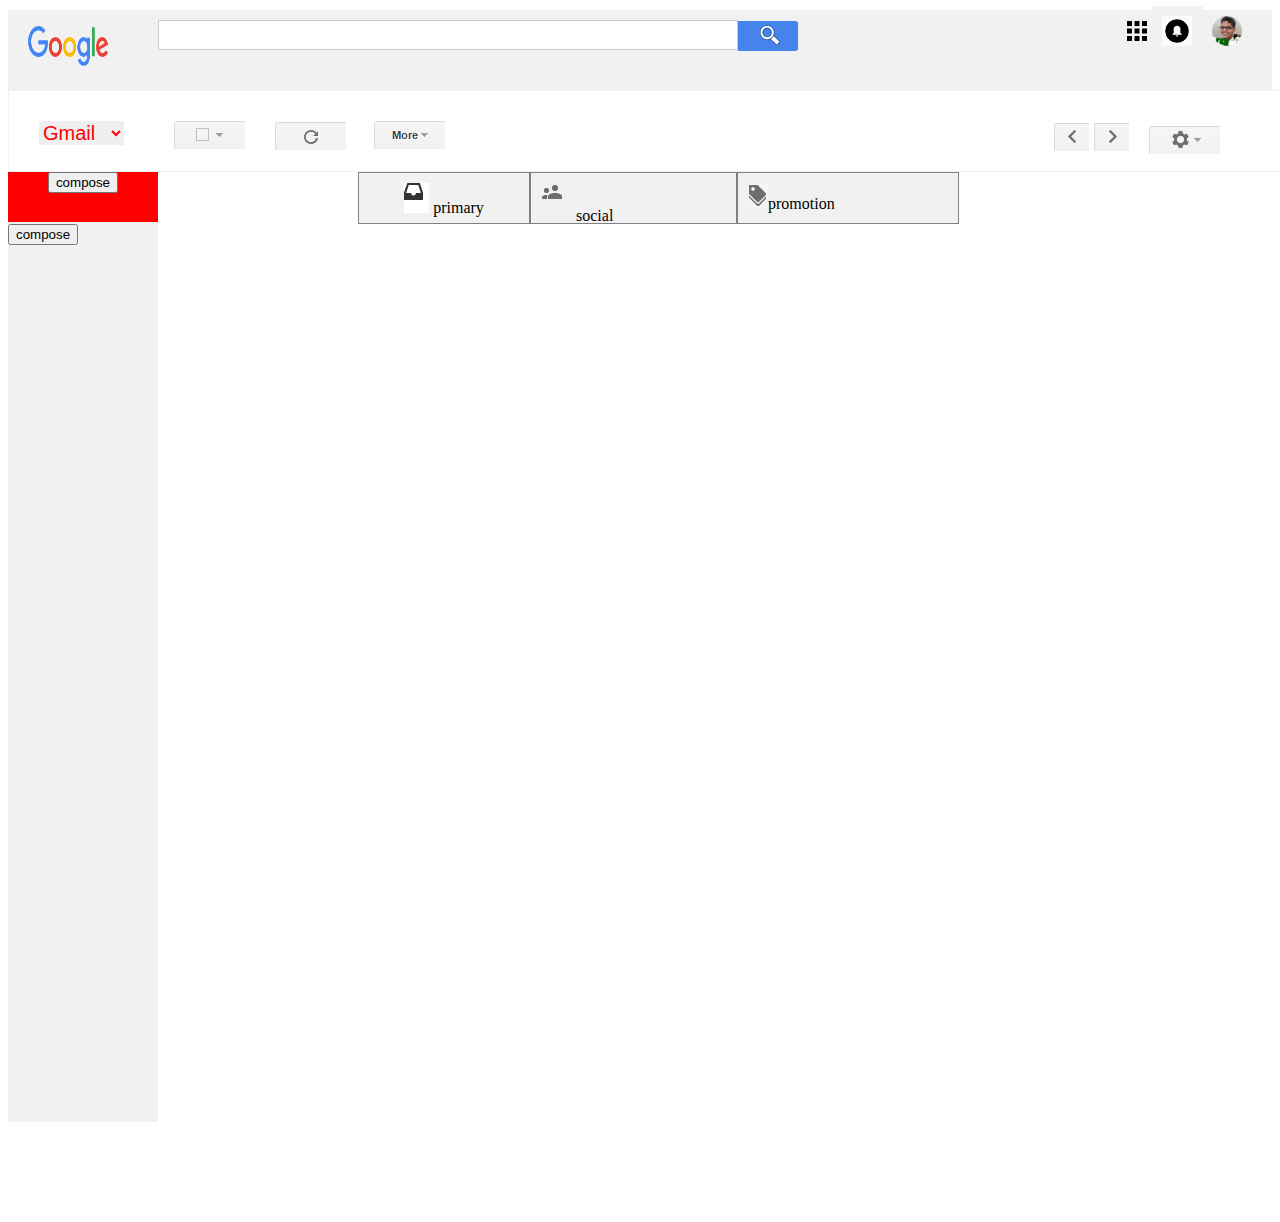
==== index.html @ ad140dbc "gmail assignment" ====
<!DOCTYPE html>
<html lang="en">
<head>
    <meta charset="UTF-8">
    <title>g mail</title>
  <link rel="stylesheet" href="css/style.css">
  
</head>
<body>
    <!--start of header-->
        <header>
            <div id ="input">
                <input type="text"><input type="submit"> 
            </div>
            <div id="logo">
             <img src="./images/logo.png" title="google">
            </div>
            <div id="me">
                <img src="./images/me.jpg" title="google account mubashir alisiddiqui">
            </div>
            <div id="notification">
                <img src="./images/bell1.jpg" title="google notification">
            </div>
            <div id="apps">
                <img src="./images/apps.png" title="google apps">
            </div>
            <div class="clear"></div>

			</div>

			
        </header>
<!--end of header-->

        <div id="container">
            <div class="menu">
                <select>
                    <option>Gmail</option>
                    <option>contact</option>
                    <option>task</option>
                
                    
                </select>
                <div id="icons">
                    <!--icon of list option-->
                    <div class="option">
                        
                        <input type="image" src="./images/list.png">

                        
                    </div>
                     <!--icon of refresh-->

                    <div class="refresh">

                        <input type="image" src="./images/refresh.png">
                    </div>
                    <div class="more">
                        <input type="image" src="./images/more.png">
                    </div>
                 <div class="forwardback">
                    <input type="image" src="./images/back.png">
                    <input type="image" src="./images/next.png">
                   </div>
                   <div class="setting">
                       <input type="image" src="./images/setting.png">
                   </div>
                 </div>
           </div>
           <div id="tab_bar">
               <div class="compose">
                   <button >compose</button>
               </div>
               <div class="primary">
                   <input type="image" src="./images/primary.png"><span> primary</span>
               </div>
               <div class="social">
                   <input type="image" src="./images/social.png"><span>social</span>
               </div>
               <div class="promotion">
                   <input type="image" src="./images/promo.png"><span>promotion</span>
               </div>
           </div>
           
               <aside>
                   <button>compose</button>
               </aside>
                

           
        </div>
</body>
</html>
---- css/style.css ----
header{width: 100%;
        height: 80px;
        background:#f1f1f1;
     position: relative;
}
#container{background-color:#fff;
        width: 100%;
        min-height: 1000px;

}
#input {width:  40.5em;
        height:2.9em;
      
        margin-left: 150px;
        position: relative;
        margin-top: 10px;
       
        
}
#input input[type="text"]{height: 30px;
	width: 580px;
        margin-top: 10px;
	border:1px solid rgba(0,0,0,.2);
	padding: 2%;
	background-image: url(./images/arrow.png);
	background-repeat: no-repeat;
	background-size: 4.5%;
	background-position: right;
	box-sizing:border-box;
	font-size: 16px;
                       
                       
                       
}
#input input[type="submit"]{width: 60px;
	background-color:#4683ea;
	height: 30px;
	color: transparent;
	border-top-right-radius: 3px;
	border-bottom-right-radius: 3px;
	border:none;
	background-image: url(../images/search.png);
	background-repeat: no-repeat;
	background-size: 25px;
	background-position: center;

}


 





                   


#logo{
        
    position:absolute;
    height: 200px;
    width: 200px;
    top: 1px;
    float: left;
    
        
}

#logo img{width:80px;
height: 40px;

margin: 15px 0 15px 20px;
    
}
header #me{width: 100px;
           height: 100px;
           float: right;
           margin-right: 20px;
           margin-top: -50px;
}
header #me img{border-radius: 100px;
              float: right;
              margin: 10px;
              width: 30px;
               height: 30px;
              
  
  }
 

                     
 
 

header #notification img{
                         width: 30px;
                         height: 30px;
                          background-color: #f1f1f1;;
                          float: right;
                         margin-top: -50px;
                         margin-right: -50px;
                         padding: 10px;
                         
 


}
header #apps{width: 30px;
            height: 30px;
            float: right;

}

header #apps img{width: 30px;
                height: 30px;
                float: right;
                margin-top: -40px;
                

}
*.clear{clear: both;}


#container{width: 100%;
           min-height: 900px;
         




}
.menu{width: 100%;
      height: 20px;
      border:1px solid #f1f1f1;
      background-color:white;
      padding: 30px;
      font-size: 20px;
      

}
.menu select{color: red;
        
        border: none;
        font-size: 20px;
        float: left;

}

.option  {     
               width: 100px;
                float: left;
                margin-left: 50px;
                
                padding: 0px;

}
.refresh{      width: 100px;
                margin: 0px;
                padding: 0px;

                float: left;}



 .forwardback {width: 100px;
              padding-left: 680px; 
              margin-top: -31px;
              float: left;}


  .setting{width: 100px;
              padding-left: 1110px; 
              margin-top: -30px;
              float: left;}
           


#tab_bar{
        width: 100%;
        
        height: 50px;

}

.compose{float: left;
         width: 150px;
         height: 50px;
         font-size: 16px;
         font-family: sans-serif;
         font-weight: bold;
         border: none;
         text-align: center;
         color: white;
         background: red;


}

  .primary{margin-left: 200px;
          width: 150px;
          height: 30px;
          text-align: center;
          padding: 10px;
          background-color:#f1f1f1;
           border: 1px solid gray;
          float: left;}



  .social{float: left;
         border: 1px solid gray;
          height: 30px;
          width: 200px;
          padding: 5px 0px 15px 5px;
          background-color: #f1f1f1;
          
  }





  .promotion{float: left;
          width: 200px;
           border: 1px solid gray;
          height: 30px;
          background-color: #f1f1f1;
          
          padding: 10px;
         
  
  
  }
  

   aside{width: 150px;
            height:900px;
            background-color:#f1f1f1;
            margin-bottom: 100px;


}
button{margin-bottom: 100px;}
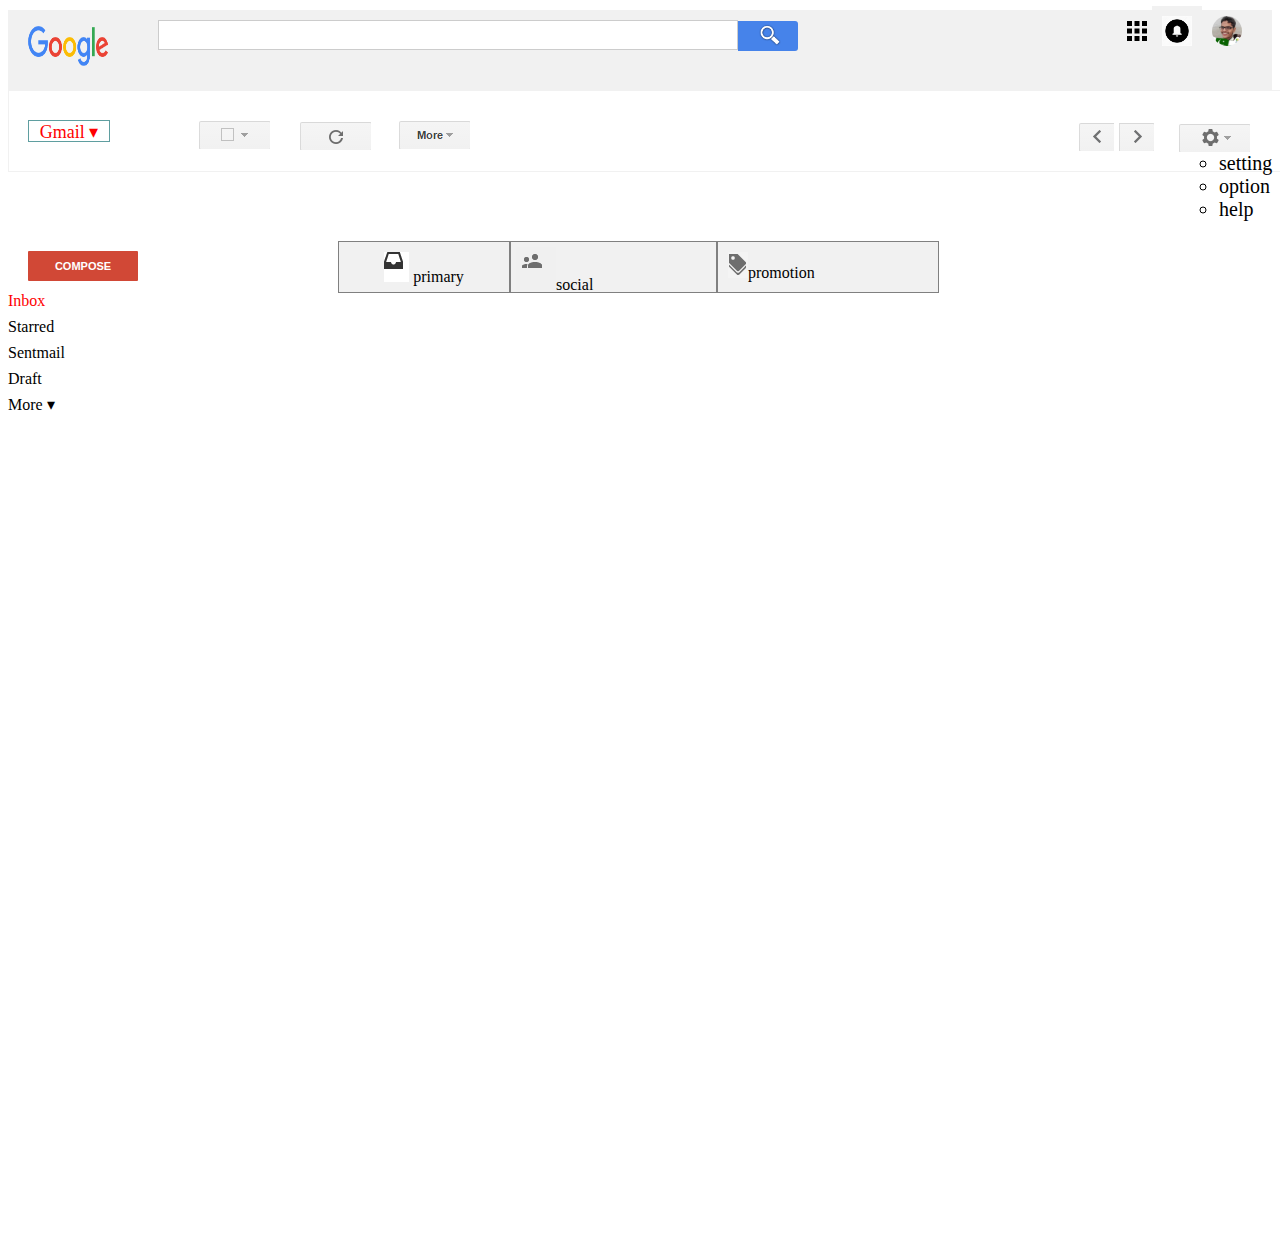
==== commit 99161acc: "updation in gmail" ====
--- a/index.html
+++ b/index.html
@@ -2,8 +2,13 @@
 <html lang="en">
 <head>
     <meta charset="UTF-8">
-    <title>g mail</title>
+     <title>Inbox(85)-mubashir22ali..</title>
+
+
+
   <link rel="stylesheet" href="css/style.css">
+  <link rel="icon" href="./images/favicon.ico" type="image/x-icon">
+ 
   
 </head>
 <body>
@@ -34,14 +39,22 @@
 
         <div id="container">
             <div class="menu">
-                <select>
-                    <option>Gmail</option>
-                    <option>contact</option>
-                    <option>task</option>
-                
+             
+
+                <div id="icons">
+
+                     
+               <ul class="dropdown">
+                    <li class="gmail" ><a href="#">  Gmail &#9662</a>
+                    <ul class="submenu">
+                        <li class=""="gmail" ><a href="#">  Gmail</a
+                         <li><a href="#"> contact</a></li>
+                         <li><a href="#"> task</a></li>
+                    </ul>
+                    </li>
                     
-                </select>
-                <div id="icons">
+                </ul
+              
                     <!--icon of list option-->
                     <div class="option">
                         
@@ -63,13 +76,21 @@
                     <input type="image" src="./images/next.png">
                    </div>
                    <div class="setting">
-                       <input type="image" src="./images/setting.png">
-                   </div>
+                       <ul class="service-list">
+                            <li class="imgsetting" > <a href=""><img src="./images/setting.png"  /></a>
+                          <ul>
+                            <li>setting</li>
+                            <li>option</li>
+                            <li>help</li>
+                          </ul>
+                            </li>
+                        </ul>
+                                        </div>
                  </div>
            </div>
            <div id="tab_bar">
                <div class="compose">
-                   <button >compose</button>
+                  <button>compose</button>
                </div>
                <div class="primary">
                    <input type="image" src="./images/primary.png"><span> primary</span>
@@ -83,7 +104,26 @@
            </div>
            
                <aside>
-                   <button>compose</button>
+                   <ul id="drop_nav">
+                       <li id="inbox1"><a href="#">  inbox</a></li>
+                       <li> <a href="#">starred </a></li>
+                       <li> <a href="#"> sentmail</a>  </li>
+                       <li> <a href="#">draft</a></li>
+                       <li><a href="#"> more <span>&#9662;</span></a>
+                       
+                       <ul class="less">
+                           
+                         
+                           <li><a href="#">imortant</a> </li>
+                           <li><a href="#">chat </a> </li>
+                           <li><a href="#">all mail</a> </li>
+                           <li><a href="#"><b>spam</b> </a> </li>
+                           <li><a href="#">trash</a></li>
+                           <li><a href="#">categories <span>&#9656</span></a></li>
+                       </ul>
+                       </li>
+                   </ul>
+                   
                </aside>
                 
 
--- a/css/style.css
+++ b/css/style.css
@@ -135,22 +135,62 @@
       border:1px solid #f1f1f1;
       background-color:white;
       padding: 30px;
+      position: relative;
       font-size: 20px;
-      
-
-}
-.menu select{color: red;
-        
-        border: none;
-        font-size: 20px;
-        float: left;
-
+
+}
+ul.dropdown .gmail a{color: red;
+         font-size: 18px;
+         text-align: center;
+}
+
+
+
+ul.dropdown{outline: 1px solid cadetblue;
+                padding: 0px ;
+
+}
+  ul.dropdown,ul.submenu{ float: left;;
+                display: block;
+                width: 80px;
+                height: 20px;
+                margin-top: 0px;
+                margin-left: -10px;
+               list-style: none;
+        
+}
+
+ul.dropdown li{
+             position: relative;
+
+                       
+}
+
+ul.dropdown a{display: block;
+            
+
+              background-color: white;
+              width: 80px;
+              height: 20px;
+              text-decoration: none;
+}
+ul.submenu li{background-color: lightblue;
+
+}
+ul.submenu li:hover a{background-color: lightgray;}
+
+
+ul.dropdown ul.submenu{display: none;}
+
+ul.dropdown li:hover ul.submenu {display:block;
+                                
+                                
 }
 
 .option  {     
                width: 100px;
                 float: left;
-                margin-left: 50px;
+                margin-left: 90px;
                 
                 padding: 0px;
 
@@ -170,10 +210,19 @@
 
 
   .setting{width: 100px;
-              padding-left: 1110px; 
+              padding-left: -110px; 
               margin-top: -30px;
               float: left;}
-           
+
+   .service-list {
+    list-style-type: none;
+    margin-left:0px;
+    padding-left:0px;
+    display: inline-block;
+}
+     .service-list img{float: left;
+                        margin-top: -20px;
+     }      
 
 
 #tab_bar{
@@ -183,19 +232,27 @@
 
 }
 
-.compose{float: left;
-         width: 150px;
-         height: 50px;
-         font-size: 16px;
+.compose button{float: left;
+         width: 110px;
+         height: 30px;
+         font-size: 11px;
          font-family: sans-serif;
          font-weight: bold;
          border: none;
          text-align: center;
          color: white;
-         background: red;
-
-
-}
+         margin-top: 10px;
+         margin-left: 20px;
+         background-color: #d14836;
+         border-radius: 1px;
+         text-transform: uppercase;
+
+
+}
+.compose button:hover{background-color:#BA0734;
+                      
+}
+
 
   .primary{margin-left: 200px;
           width: 150px;
@@ -236,9 +293,54 @@
 
    aside{width: 150px;
             height:900px;
-            background-color:#f1f1f1;
+            background-color:white;
             margin-bottom: 100px;
 
 
 }
-button{margin-bottom: 100px;}+
+ul#drop_nav li#inbox1 a{color: red ;}
+ ul#drop_nav,ul.less{list-style: none;
+                        padding: 0px;
+                        text-transform: capitalize;
+                        text-decoration: none;
+    }
+
+
+ul#drop_nav ul.less{line-height: 2px;}
+ul#drop_nav li{position: relative;
+                width: 90px;
+                margin-top: 10px;
+               
+            
+}
+
+ ul#drop_nav a {
+                display: block;
+                text-decoration:none;
+                color: black;
+                line-height: 1em;
+                width: 85px;
+                height: 70
+                
+ }
+
+
+
+
+
+
+ ul#drop_nav li:hover > a{background-color: lightgray;
+
+ 
+ }
+ul#drop_nav ul.less{visibility: hidden;
+                    position: absolute;
+}
+
+
+ul#drop_nav li:hover .less{visibility: visible;
+                            
+
+
+}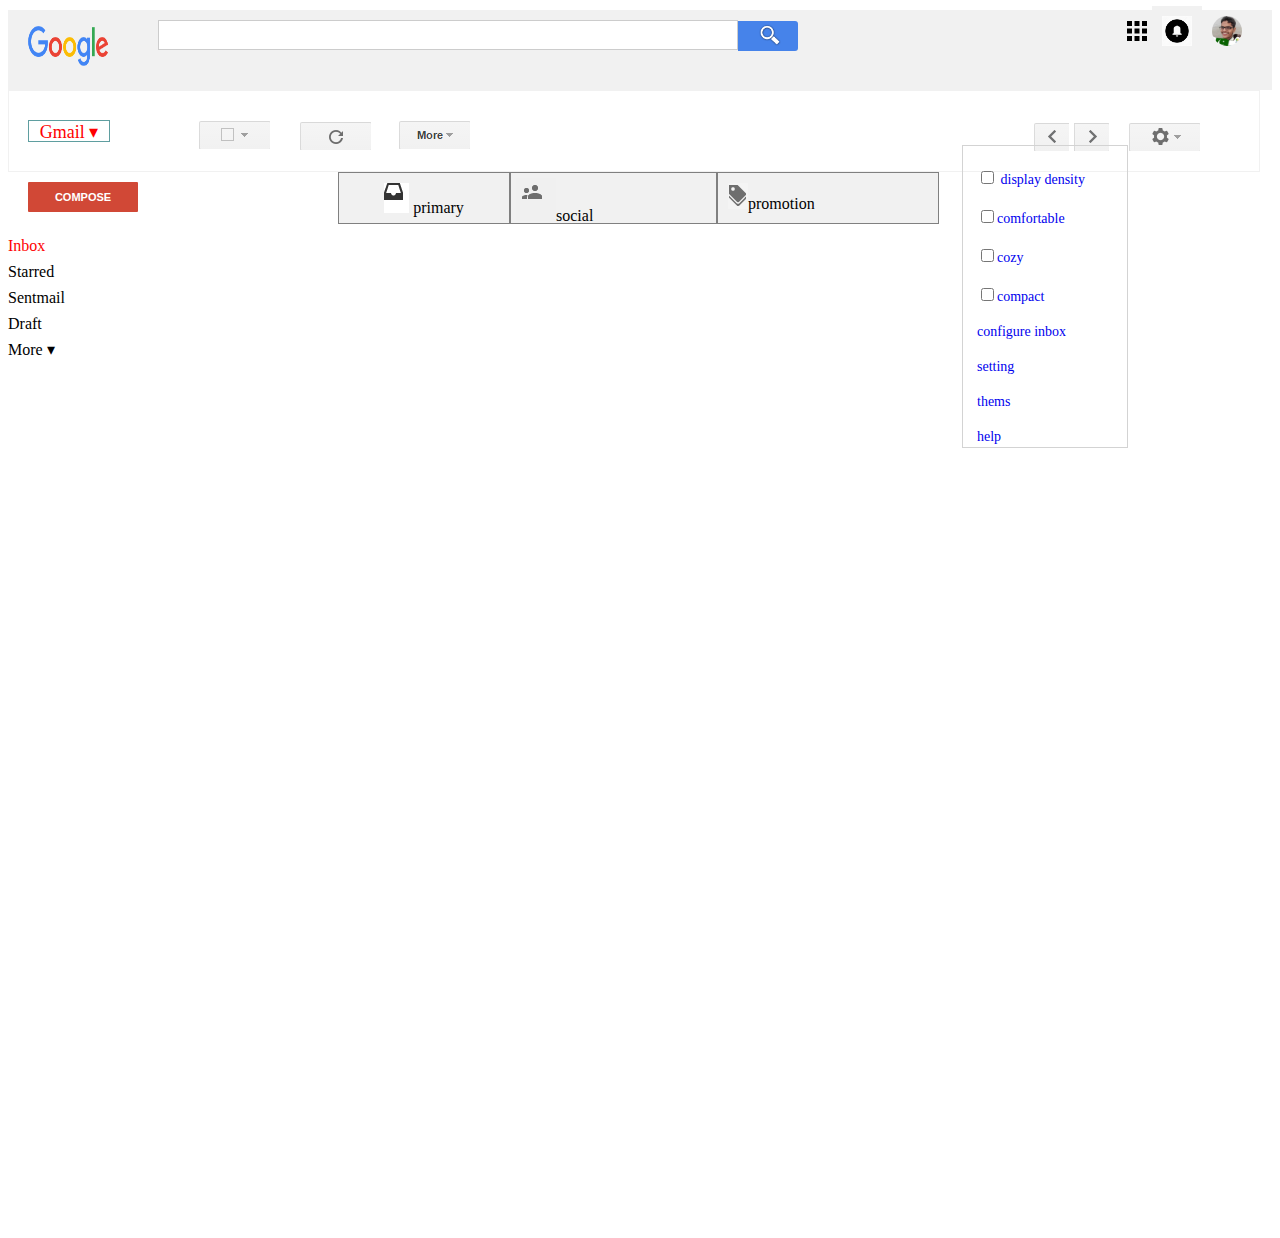
==== commit 2d4f3ef0: "few more work on gmail page" ====
--- a/index.html
+++ b/index.html
@@ -77,15 +77,20 @@
                    </div>
                    <div class="setting">
                        <ul class="service-list">
-                            <li class="imgsetting" > <a href=""><img src="./images/setting.png"  /></a>
-                          <ul>
-                            <li>setting</li>
-                            <li>option</li>
-                            <li>help</li>
+                            <li class="imgsetting" > <a href="#"><img src="./images/setting.png"  /></a>
+                          <ul class="setingsublist">
+                            <li><input type="checkbox" onclick="check one"> <a href="#">display density </a></li>
+                            <li><input type="checkbox" onclick="check one"><a href="#">comfortable</a></li>
+                            <li><input type="checkbox" onclick="check one"><a href="#">cozy</a></li>
+                            <li><input type="checkbox"><a href="#">compact</a></li>
+                            <li><a href="#">configure inbox</a></li>
+                            <li><a href="#">setting</a></li>
+                            <li><a href="#">thems</a></li>
+                            <li><a href="#">help</a></li>
                           </ul>
                             </li>
                         </ul>
-                                        </div>
+                 </div>
                  </div>
            </div>
            <div id="tab_bar">
--- a/css/style.css
+++ b/css/style.css
@@ -96,7 +96,7 @@
 header #notification img{
                          width: 30px;
                          height: 30px;
-                          background-color: #f1f1f1;;
+                          background-color: #f1f1f1;
                           float: right;
                          margin-top: -50px;
                          margin-right: -50px;
@@ -122,7 +122,7 @@
 *.clear{clear: both;}
 
 
-#container{width: 100%;
+#container{width: 1024px;
            min-height: 900px;
          
 
@@ -130,7 +130,7 @@
 
 
 }
-.menu{width: 100%;
+.menu{width: 1190px;
       height: 20px;
       border:1px solid #f1f1f1;
       background-color:white;
@@ -204,27 +204,66 @@
 
 
  .forwardback {width: 100px;
-              padding-left: 680px; 
+              padding-left: 635px; 
               margin-top: -31px;
               float: left;}
 
 
   .setting{width: 100px;
-              padding-left: -110px; 
-              margin-top: -30px;
+              padding-left: 980px; 
+              margin-top: -31px;
               float: left;}
 
-   .service-list {
+ ul.service-list{float: left;}
+
+   ul.service-list,.setingsublist {
     list-style-type: none;
     margin-left:0px;
-    padding-left:0px;
+    
     display: inline-block;
-}
-     .service-list img{float: left;
-                        margin-top: -20px;
-     }      
-
-
+    position: absolute;
+   
+}
+     .service-list img{
+                        margin-top: -22px;
+                        position: relative;
+                        float: left;
+                       
+     }   
+
+     ul.service-list li a{text-decoration:none;}
+     li.imgsetting{float: left;}
+
+    input[type="checkbox"] :before {
+  border: 1px solid red;}
+
+     ul.setingsublist{font-size: 14px;
+                   
+                    
+                    border: 1px solid lightgray;
+                    padding-left: 12px;
+                    padding-top: 5px;
+                   width: 152px;
+                   margin-left: -167px;
+     }
+.setingsublist li{margin-top: 15px;
+                  display: block;
+                  border-radius: 1px;
+                  padding:2px;
+                   width: 165px;
+                
+                               
+}
+.setingsublist li:hover{background-color:#f1f1f1;}
+
+ul.setingsublist {display: block;}
+
+ ul.service-list li.settingsublist:hover ul.settingsublist{
+                                
+                                 display: block;
+         
+         
+         }
 #tab_bar{
         width: 100%;
         
@@ -334,12 +373,12 @@
 
  
  }
-ul#drop_nav ul.less{visibility: hidden;
+ul#drop_nav ul.less{display:none;
                     position: absolute;
 }
 
 
-ul#drop_nav li:hover .less{visibility: visible;
+ul#drop_nav li:hover .less{display: block;
                             
 
 
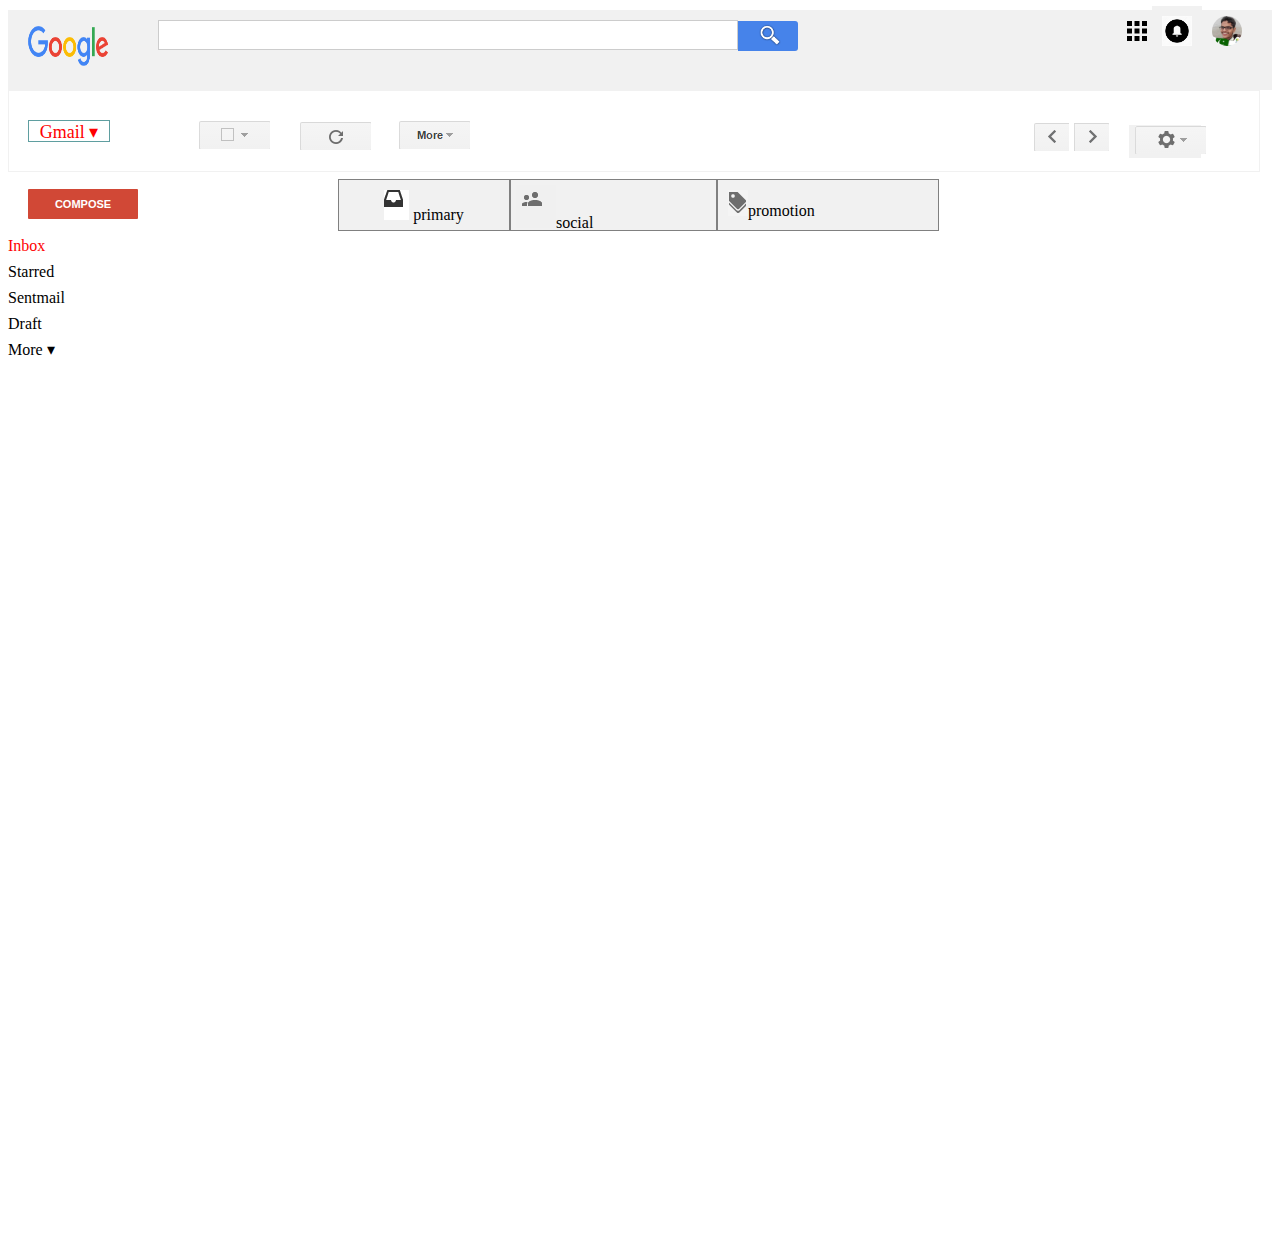
==== commit efe877ea: "gmail continue..." ====
--- a/index.html
+++ b/index.html
@@ -76,13 +76,14 @@
                     <input type="image" src="./images/next.png">
                    </div>
                    <div class="setting">
-                       <ul class="service-list">
-                            <li class="imgsetting" > <a href="#"><img src="./images/setting.png"  /></a>
-                          <ul class="setingsublist">
-                            <li><input type="checkbox" onclick="check one"> <a href="#">display density </a></li>
-                            <li><input type="checkbox" onclick="check one"><a href="#">comfortable</a></li>
-                            <li><input type="checkbox" onclick="check one"><a href="#">cozy</a></li>
-                            <li><input type="checkbox"><a href="#">compact</a></li>
+                       <ul class="service_list">
+                            <li class="imgsetting" > <a href="#"><button class="bsetting"><img src="./images/setting.png"  /></button></a>
+                            
+                          <ul class="sublist">
+                            <li><input type="checkbox" > display density </a></li>
+                            <li><input type="checkbox">comfortable</a></li>
+                            <li><input type="checkbox" >cozy</a></li>
+                            <li><input type="checkbox">compact</a></li>
                             <li><a href="#">configure inbox</a></li>
                             <li><a href="#">setting</a></li>
                             <li><a href="#">thems</a></li>
--- a/css/style.css
+++ b/css/style.css
@@ -214,56 +214,57 @@
               margin-top: -31px;
               float: left;}
 
- ul.service-list{float: left;}
-
-   ul.service-list,.setingsublist {
-    list-style-type: none;
-    margin-left:0px;
-    
-    display: inline-block;
-    position: absolute;
+
+
+   ul.service_list,ul.sublist {
+    list-style: none;
+    display: block;
+    text-transform: capitalize;
    
 }
-     .service-list img{
-                        margin-top: -22px;
-                        position: relative;
-                        float: left;
-                       
-     }   
-
-     ul.service-list li a{text-decoration:none;}
-     li.imgsetting{float: left;}
-
-    input[type="checkbox"] :before {
-  border: 1px solid red;}
-
-     ul.setingsublist{font-size: 14px;
-                   
-                    
-                    border: 1px solid lightgray;
-                    padding-left: 12px;
-                    padding-top: 5px;
-                   width: 152px;
-                   margin-left: -167px;
+   
+   ul.service_list li{position: relative;
+                         width: 90px;
+                         margin-top: -20px;
+      }
+ul.service_list a {
+                display: block;
+                text-decoration:none;
+                color: black;
+                width: 100px;
+                height: 70
+                }
+ul.sublist li a{width: 10px;}
+ ul.sublist{font-size: 14px;            
+            border: 1px solid lightgray;
+           padding-left: 10px ;
+           width: 162px;
+           margin-left: -100px;
      }
-.setingsublist li{margin-top: 15px;
-                  display: block;
-                  border-radius: 1px;
-                  padding:2px;
-                   width: 165px;
-                
-                               
-}
-.setingsublist li:hover{background-color:#f1f1f1;}
-
-ul.setingsublist {display: block;}
-
- ul.service-list li.settingsublist:hover ul.settingsublist{
+ul.sublist li{margin-top: 15px;
+                        display: inline-block;
+                        border-radius: 1px;
+                        
+                        width: 165px;   
+}
+.sublist li:hover{background-color:#f1f1f1;}
+
+
+ul.service_list ul.sublist{display:none;
+                                  position: absolute;
+}
+
+
+ ul.service_list li:hover .sublist {
                                 
                                  display: block;
+ }
          
+         .bsetting{border: none;
+                  background-color: #f1f1f1;
+                  width: 72px;
+         }
          
-         }
 #tab_bar{
         width: 100%;
         
@@ -314,7 +315,11 @@
   }
 
 
-
+.promotion:hover{background-color: white;}
+.social:hover{background-color: white;}
+.primary:hover{background-color: white;
+               
+ }
 
 
   .promotion{float: left;
@@ -342,7 +347,7 @@
  ul#drop_nav,ul.less{list-style: none;
                         padding: 0px;
                         text-transform: capitalize;
-                        text-decoration: none;
+                       
     }
 
 
@@ -364,15 +369,9 @@
                 
  }
 
-
-
-
-
-
  ul#drop_nav li:hover > a{background-color: lightgray;
-
- 
  }
+
 ul#drop_nav ul.less{display:none;
                     position: absolute;
 }
